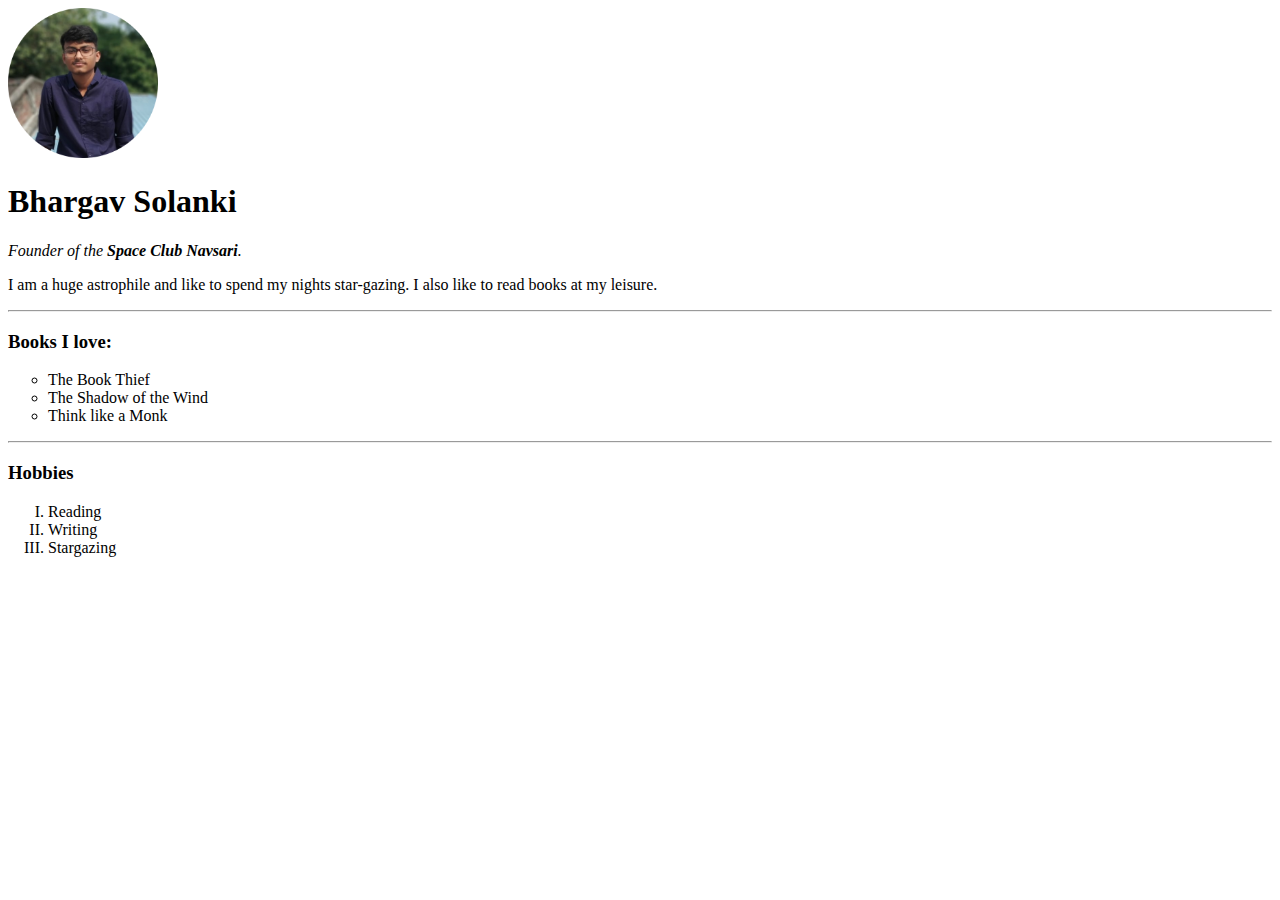
==== bio.html @ bb74315a "bio.html file and profile pic added" ====
<!DOCTYPE html>
<html lang="en">

<head>
    <meta charset="UTF-8">
    <meta http-equiv="X-UA-Compatible" content="IE=edge">
    <meta name="viewport" content="width=device-width, initial-scale=1.0">
    <title>Bhargav's Homepage</title>
</head>

<body>
    <img src="/images/profile-picture.png" alt="My Profile Picture" width="150" height="150">
    <h1>Bhargav Solanki</h1>
    <p><em>Founder of the <strong>Space Club Navsari</strong>.</em></p>
    <p>I am a huge astrophile and like to spend my nights star-gazing. I also like to read books at my leisure.</p>
    <hr>
    <h3>Books I love:</h3>
    <ul style="list-style-type:circle">
        <li>The Book Thief</li>
        <li>The Shadow of the Wind</li>
        <li>Think like a Monk</li>
    </ul>
    <hr>
    <h3>Hobbies</h3>
    <ol type="I">
        <li>Reading</li>
        <li>Writing</li>
        <li>Stargazing</li>
    </ol>
</body>

</html>
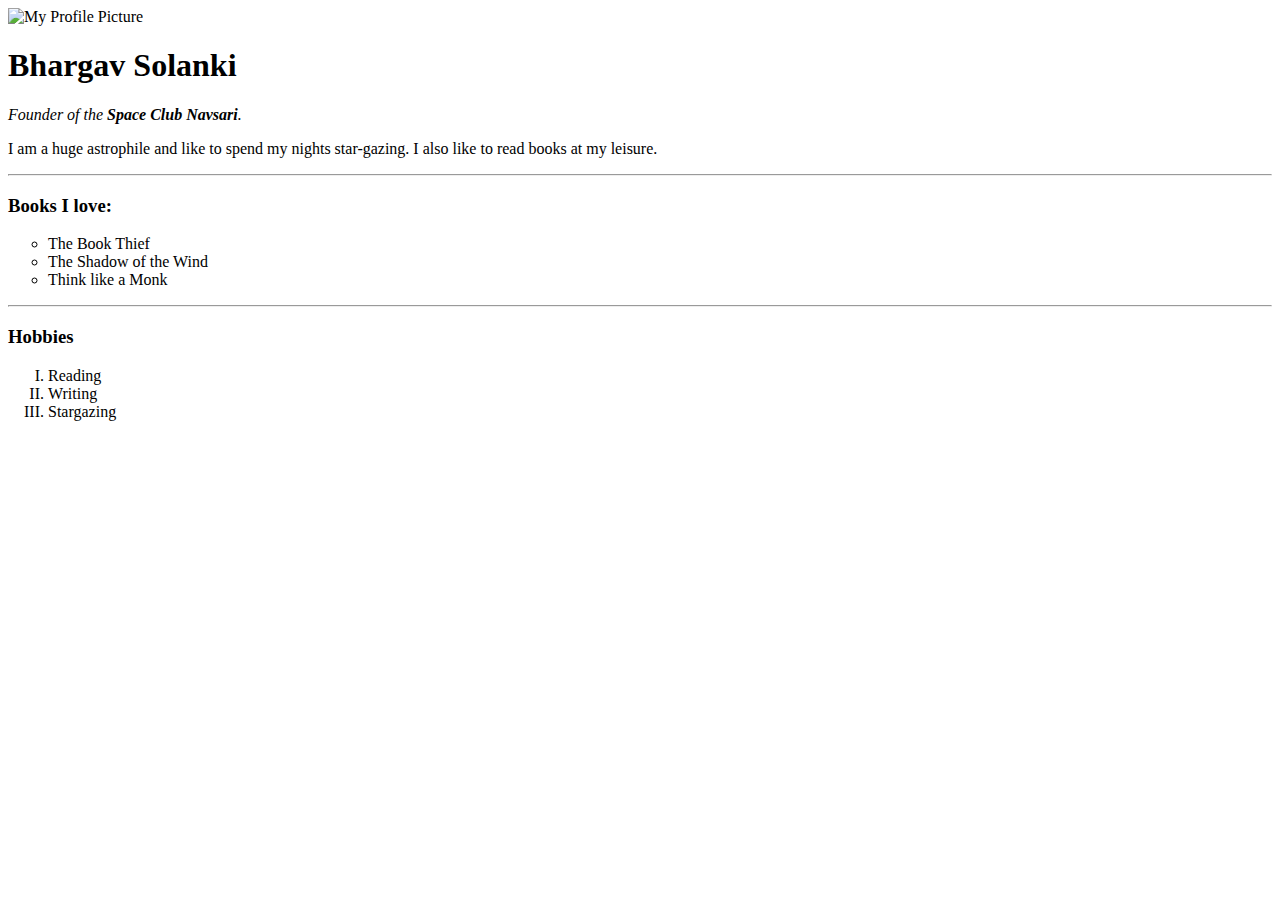
==== commit 6c5ba25d: "modified bio.html" ====
--- a/bio.html
+++ b/bio.html
@@ -9,7 +9,7 @@
 </head>
 
 <body>
-    <img src="/images/profile-picture.png" alt="My Profile Picture" width="150" height="150">
+    <img src="/Bio/images/profile-picture.png" alt="My Profile Picture" width="150" height="150">
     <h1>Bhargav Solanki</h1>
     <p><em>Founder of the <strong>Space Club Navsari</strong>.</em></p>
     <p>I am a huge astrophile and like to spend my nights star-gazing. I also like to read books at my leisure.</p>
